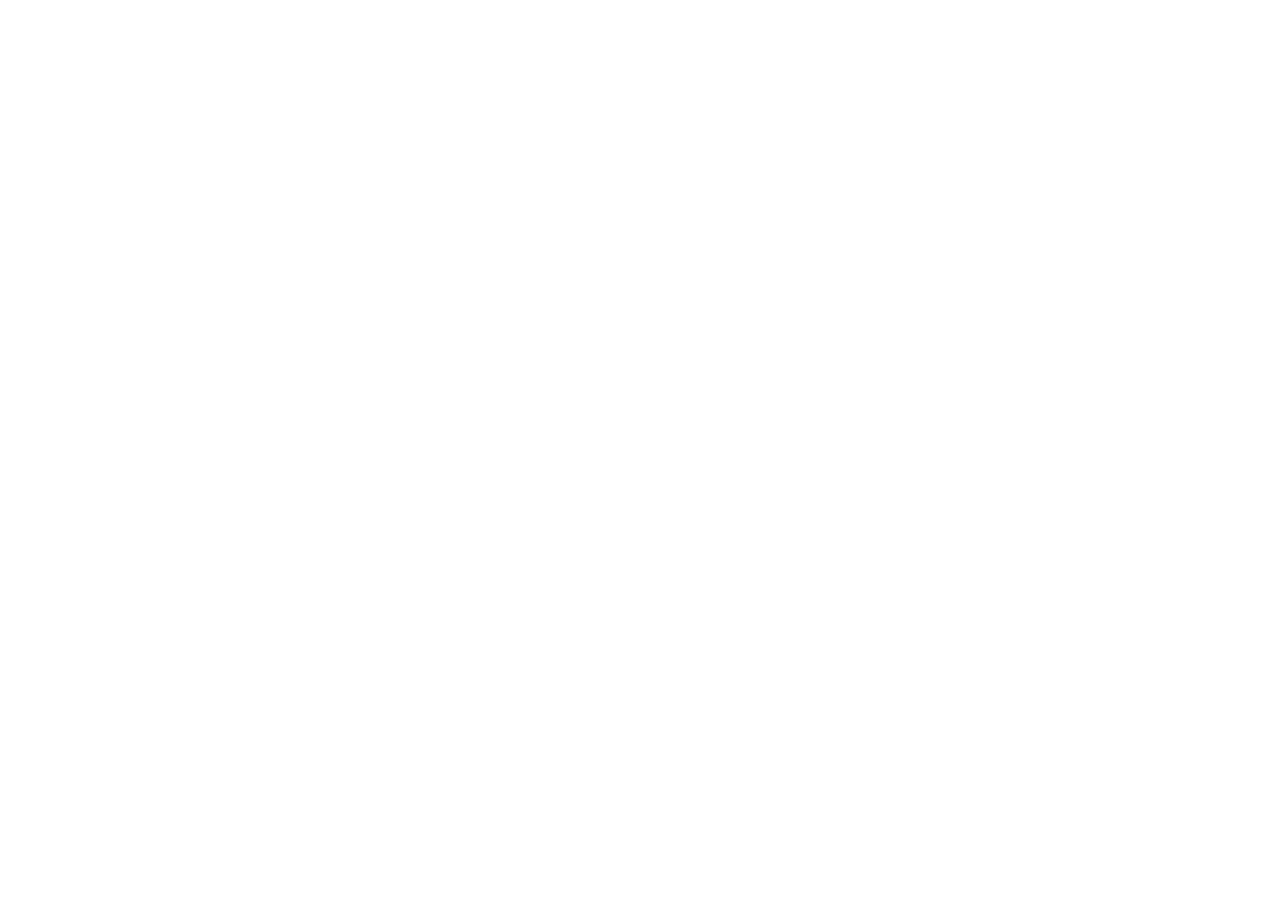
==== N서울타워.html @ 5ed6f49a "N서울타워 1차" ====
<!DOCTYPE html>
<html lang="en">
<head>
    <meta charset="UTF-8">
    <meta http-equiv="X-UA-Compatible" content="IE=edge">
    <meta name="viewport" content="width=device-width, initial-scale=1.0">
    <title>Document</title>
</head>
<body>
    
</body>
</html>
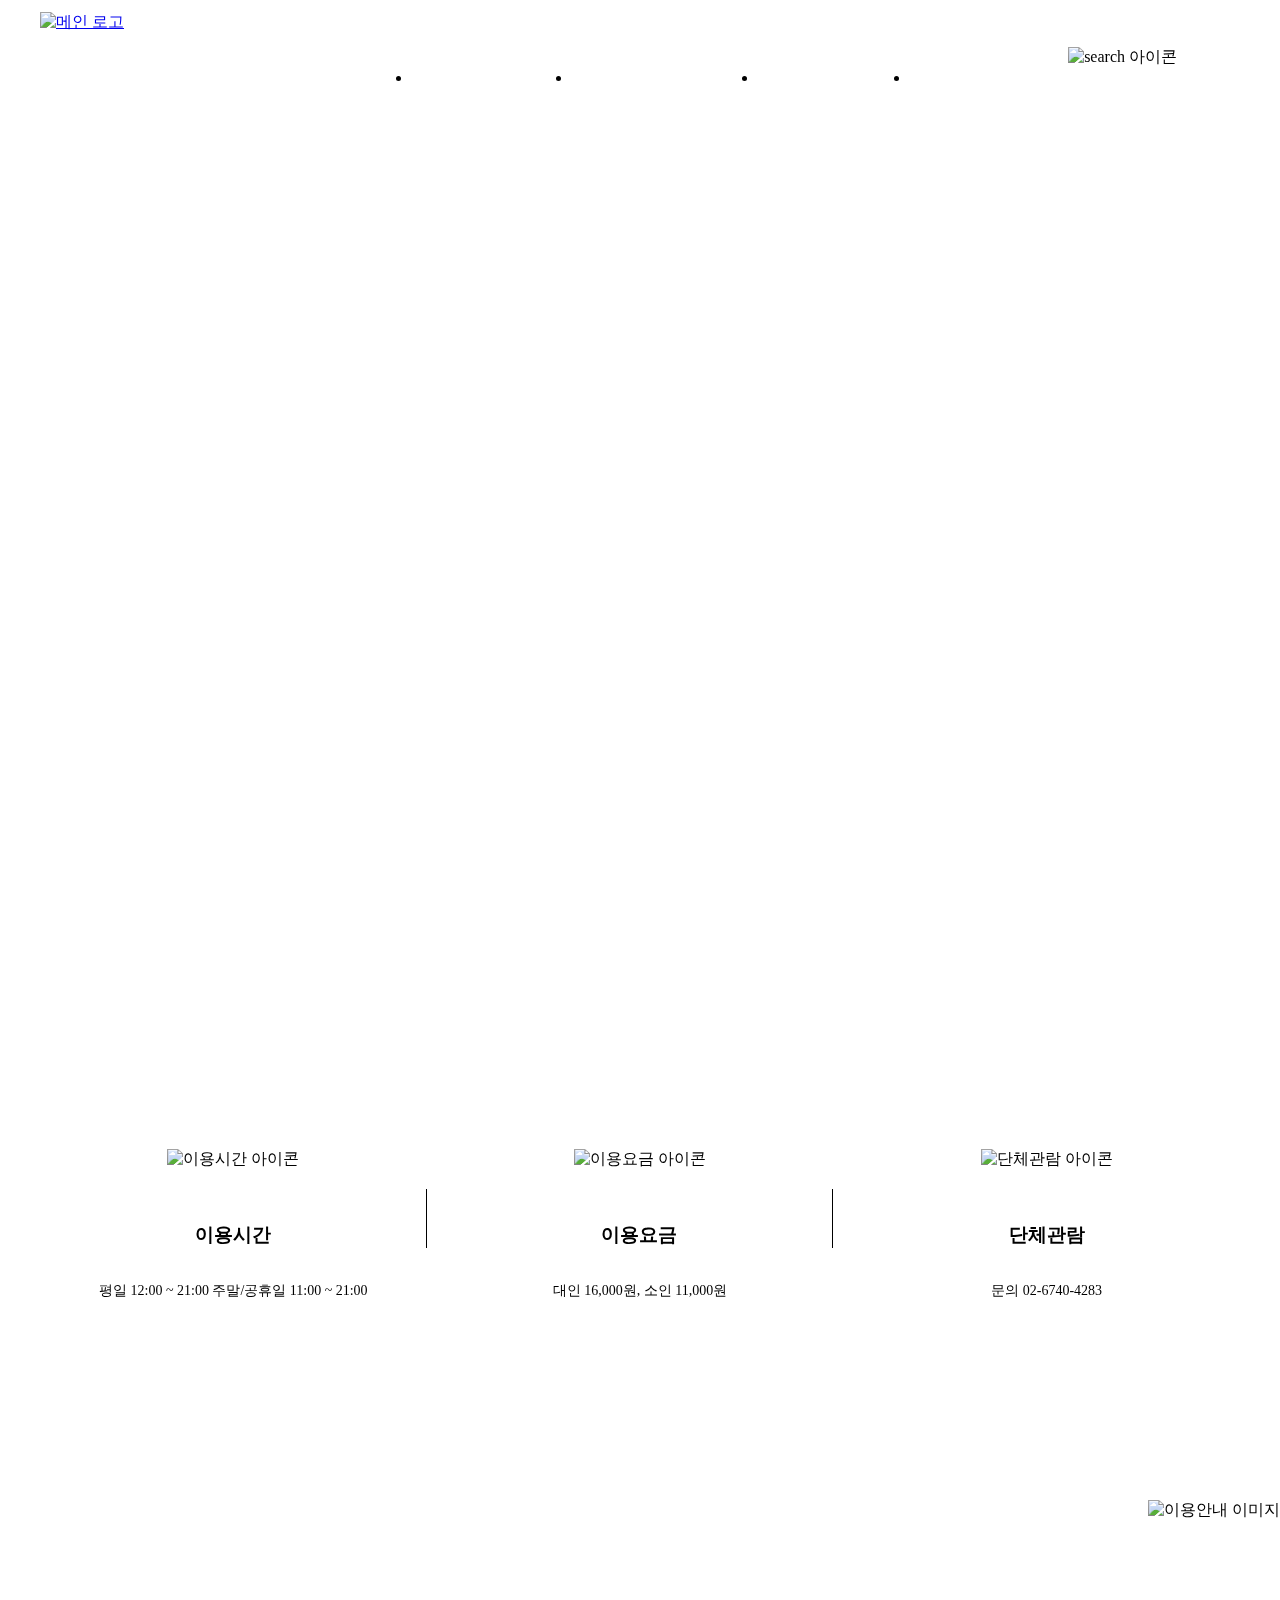
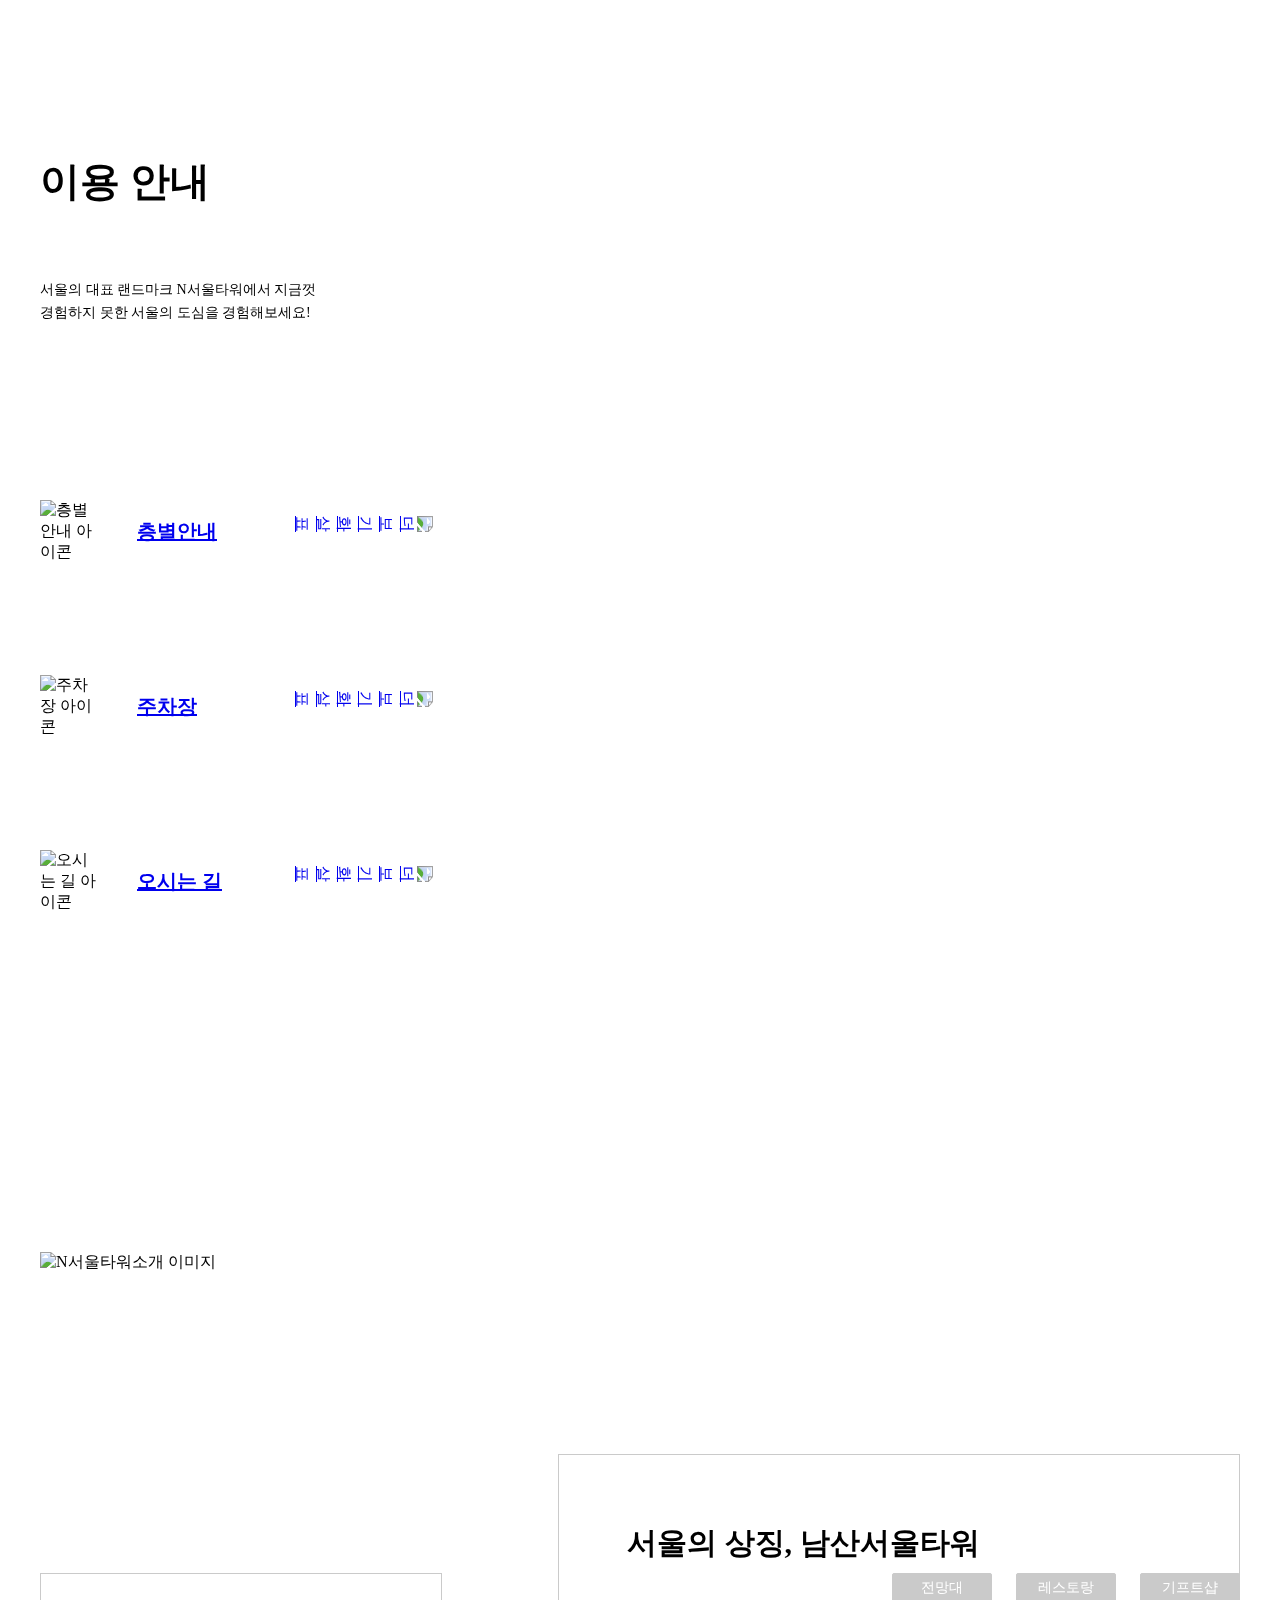
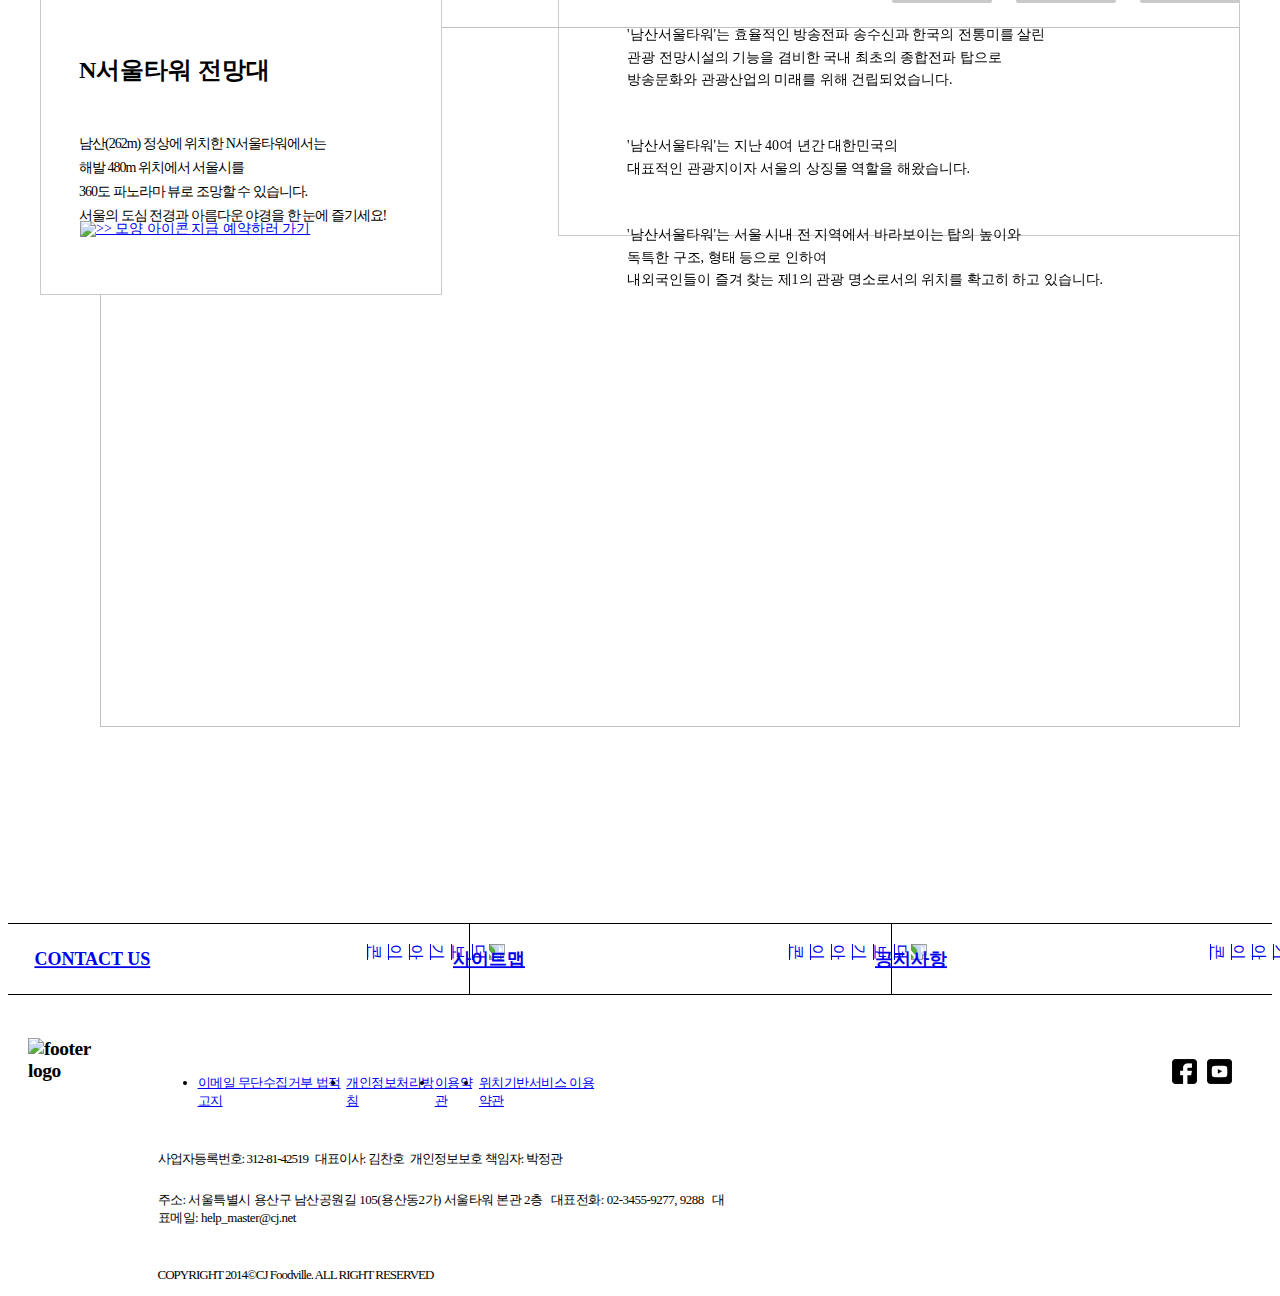
==== commit fbecf6e8: "3차 수정" ====
--- a/N서울타워.html
+++ b/N서울타워.html
@@ -4,9 +4,360 @@
     <meta charset="UTF-8">
     <meta http-equiv="X-UA-Compatible" content="IE=edge">
     <meta name="viewport" content="width=device-width, initial-scale=1.0">
-    <title>Document</title>
+    <link rel="stylesheet" href="css/reset.css" type="text/css">
+    <link rel="stylesheet" href="css/index.css" type="text/css">
+	<link href="https://fonts.googleapis.com/css2?family=Nanum+Gothic:wght@400;700&display=swap" rel="stylesheet">
+    <script src="https://code.jquery.com/jquery-1.12.4.js"></script>
+    <title>N서울타워</title>
+    <script>
+        // ##### 헤더 드롭다운 풀메뉴 #####
+        $(function() {
+            const depth1 = $('.gnb > li');
+            const mainmenuBox = $('.mainmenu-box');
+
+            depth1.mouseenter(function(){
+                mainmenuBox.stop().animate({height:'300px'});
+            });
+
+            depth1.mouseleave(function(){
+                mainmenuBox.stop().animate({height:'100px'});
+            })
+        });
+
+        // ##### 헤더 스크롤 시 메뉴 스타일 변경 #####
+        $(window).on('scroll', function() {
+            if($(window).scrollTop() >= 150) {
+                $('.main-logo-menu').addClass('scroll-down');
+                $('.lnb').addClass('scroll-down');
+                $('.lnb li > a').addClass('scroll-down');
+                $('.gnb li > a span').addClass('change-color');
+            } else {
+                $('.main-logo-menu').removeClass('scroll-down');
+                $('.main-logo-menu').addClass('scroll-up');
+                $('.lnb').removeClass('scroll-down');
+                $('.lnb li > a').removeClass('scroll-down');
+                $('.gnb li > a span').removeClass('change-color');
+            }
+        });
+
+        // ##### 메인 tower-restaurant-gift section의 버튼 클릭 시 텍스트 변경 ##### 
+        // (-> 나중에 제이쿼리로 통일)
+        window.onload = function() {
+            const towerBtn = document.getElementById("tower-btn");
+            const restaurantBtn = document.getElementById("restaurant-btn");
+            const giftBtn = document.getElementById("gift-btn");
+            const slideTitle = document.getElementById("slide-title");
+            const slideContents = document.getElementById("slide-contents");
+            const goReserve = document.getElementById("go-reserve");
+            
+            towerBtn.addEventListener('click', () => {
+                slideTitle.innerHTML = "N서울타워 전망대";
+                slideContents.innerHTML = "남산(262m) 정상에 위치한 N서울타워에서는<br>해발 480m 위치에서 서울시를 <br>360도 파노라마 뷰로 조망할 수 있습니다. <br>서울의 도심 전경과 아름다운 야경을 한 눈에 즐기세요!";
+                goReserve.innerHTML = "지금 예약하러 가기";
+            }, false);
+
+            restaurantBtn.addEventListener('click', () => {
+                slideTitle.innerHTML = "HAN Cook 레스토랑";
+                slideContents.innerHTML = "해발 400M 남산에서 즐기는<br>풍미절정 모던 한우 그릴<br>HAN Cook Korean grill&dine<br>2022년 7월 1일 그랜드 오픈을 놓치지 마세요!";
+                goReserve.innerHTML = "지금 예약하러 가기";
+            }, false);
+
+            giftBtn.addEventListener('click', () => {
+                slideTitle.innerHTML = "N GIFT";
+                slideContents.innerHTML = "N서울타워와 서울, 한국을 추억할 수 있는<br>관광 상품과 커플 아이템, 트랜디한 기념품까지<br>다양한 테마로 구성된 N GIFT에서<br>N서울타워의 추억을 간직하세요.";
+                goReserve.innerHTML = "지금 구매하러 가기";
+            }, false);
+        }
+
+        // ##### 메인 tower-restaurant-gift section의 버튼 클릭 시 이미지 변경 #####
+        $(function(){
+            $('#tower-btn').click(function() {
+                $('#slide-img2').addClass('inactive');
+                $('#slide-img3').addClass('inactive');
+
+            });
+
+            $('#restaurant-btn').click(function() {
+                $('#slide-img2').addClass('active');
+                $('#slide-img2').removeClass('inactive');
+                $('#slide-img3').addClass('inactive');
+            });
+
+            $('#gift-btn').click(function() {
+                $('#slide-img2').removeClass('inactive');
+                $('#slide-img2').addClass('active');
+
+                $('#slide-img3').addClass('active');
+                $('#slide-img3').removeClass('inactive');
+            });
+        });
+    </script>
 </head>
 <body>
+    <div class="wrapper">
+        <header>
+            <div class="main-logo-menu">
+                <div class="container">
+                    <div class="mainmenu-box">
+                        <div class="main-logo">
+                            <a href="#"><img src="images/main_logo.png" alt="메인 로고"></a>
+                        </div> <!-- main-logo -->
+                        
+                        <nav class="main-menu">
+                            <ul class="gnb">
+                                <li><a href="#"><span>타워 소개</span></a>
+                                    <ul class="lnb">
+                                        <li><a href="#">N서울타워</a></li>
+                                        <li><a href="#">제원</a></li>
+                                        <li><a href="#">연혁</a></li>
+                                        <li><a href="#">BI 소개</a></li>
+                                    </ul>
+                                </li>
+                                <li><a href="#"><span>타워 이용</span></a>
+                                    <ul class="lnb"> 
+                                        <li><a href="#">층별 안내</a></li>
+                                        <li><a href="#">이용 안내</a></li>
+                                        <li><a href="#">찾아오시는 길</a></li>
+                                        <li><a href="#">주차장</a></li>
+                                    </ul>
+                                </li>
+                                <li><a href="#"><span>타워 소식</span></a>
+                                    <ul class="lnb"> 
+                                        <li><a href="#">공지사항</a></li>
+                                        <li><a href="#">이벤트</a></li>
+                                        <li><a href="#">관람 후기</a></li>
+                                        <li><a href="#">갤러리</a></li>
+                                    </ul>
+                                </li>
+                                <li><a href="#"><span>전망대</span></a>
+                                    <ul class="lnb"> 
+                                        <li><a href="#">이용 시간</a></li>
+                                        <li><a href="#">티켓 구매</a></li>
+                                        <li><a href="#">단체관람</a></li>
+                                    </ul>
+                                </li>
+                                <li><a href="#"><span>레스토랑&기프트샵</span></a>
+                                    <ul class="lnb"> 
+                                        <li><a href="#">레스토랑</a></li>
+                                        <li><a href="#">기프트샵</a></li>
+                                    </ul>
+                                </li>
+                            </ul>
+                        </nav> <!-- main-menu -->
+        
+                        <div class="search-language">
+                            <div class="search-box">
+                                <input type="search" name="search" id="search">
+                                <div class="search-icon">
+                                    <img src="images/search_icon.png" alt="search 아이콘">
+                                </div>
+                            </div> <!-- search-box -->
+                            
+                            <form action="#" method="post">
+                                <select name="language" id="language">
+                                    <option value="Korean" selected>Kr</option>
+                                    <option value="Japanese">Ja</option>
+                                    <option value="English">En</option>
+                                    <option value="Chinese">Cn</option>
+                                </select>
+                            </form>
+                        </div> <!-- search-language -->
+                    </div> <!-- mainmenu-box -->
+                </div> <!-- container -->
+            </div> <!-- main-logo-menu -->
+
+            <div class="container">
+                <div class="main-img-box">
+                    <p>서울의 중심에서 만나는 특별한 순간</p>
+                    <h2>남산서울타워</h2>
+                    <div class="ticket-box"><a href="#">BUY A TICKET</a></div>
+                </div> <!-- main-img-box -->
+            </div><!-- container -->
+        </header>
+
+        <main>
+            <section class="tower-info-section">
+                <h2>info section</h2>
+                <div class="container">
+                    <div class="time-charge-group-box">
+                        <div class="info-time">
+                            <img src="images/calendar.png" alt="이용시간 아이콘">
+                            <div class="info-text">
+                                <h3>이용시간</h3>
+                                <p>평일 12:00 ~ 21:00 주말/공휴일 11:00 ~ 21:00</p>
+                            </div>
+                        </div> <!--info-time -->
+                        <div class="info-charge">
+                            <img src="images/dollar.png" alt="이용요금 아이콘">
+                            <div class="info-text">
+                                <h3>이용요금</h3>
+                                <p>대인 16,000원, 소인 11,000원</p>
+                            </div>
+                        </div> <!--info-charge -->
+                        <div class="info-group-people">
+                            <img src="images/people.png" alt="단체관람 아이콘">
+                            <div class="info-text">
+                                <h3 class="no-border">단체관람</h3>
+                                <p>문의 02-6740-4283</p>
+                            </div>
+                        </div> <!--info-group-people -->
+                    </div> <!-- time-charge-group-box -->
+                </div> <!-- container -->
+            </section> <!-- tower-info-section -->
+
+            <section class="tower-guide-section">
+                <h2>이용안내 section</h2>
+                    <div class="container">
+                        <h3>이용 안내</h3>
+                        <p>서울의 대표 랜드마크 N서울타워에서 지금껏 <br>
+                            경험하지 못한 서울의 도심을 경험해보세요!</p>
+            
+                        <div class="floor-parking-map">
+                            <div class="floor-parking-map-content">
+                                <img src="images/building.png" alt="층별안내 아이콘">
+                                <a href="#">
+                                    <strong>층별안내</strong>
+                                    <img src="./images/arrow_icon.png" alt="더보기 화살표">
+                                </a>
+                            </div>
+                            <div class="floor-parking-map-content">
+                                <img src="images/parking.png" alt="주차장 아이콘">
+                                <a href="#">
+                                    <strong>주차장</strong>
+                                    <img src="./images/arrow_icon.png" alt="더보기 화살표">
+                                </a>
+                            </div>
+                            <div class="floor-parking-map-content">
+                                <img src="images/car_icon.png" alt="오시는 길 아이콘">
+                                <a href="#">
+                                    <strong>오시는 길</strong>
+                                    <img src="./images/arrow_icon.png" alt="더보기 화살표">
+                                </a>
+                            </div>
+                        </div> <!-- floor-parking-map -->
+                    </div> <!-- container -->
     
+                    <div class="guide-section-main-img">
+                        <img src="./images/tower_night.png" alt="이용안내 이미지">
+                    </div> <!-- guide-section-main-img -->
+            </section> <!-- tower-guide-section -->
+
+            <section class="tower-intro-section">
+                <h2>N서울타워소개 section</h2>
+                <div class="container">
+                    <div class="intro-section-main-img">
+                        <img src="./images/tower_spring.png" alt="N서울타워소개 이미지">
+                    </div>
+                    <div class="intro-text-box">
+                        <div class="intro-text">
+                            <h3>서울의 상징, 남산서울타워</h3>
+                            <p>'남산서울타워'는 효율적인 방송전파 송수신과 한국의 전통미를 살린<br> 
+                                관광 전망시설의 기능을 겸비한 국내 최초의 종합전파 탑으로 <br>
+                                방송문화와 관광산업의 미래를 위해 건립되었습니다.</p>
+                                
+                            <p>'남산서울타워'는 지난 40여 년간 대한민국의 <br>
+                                대표적인 관광지이자 서울의 상징물 역할을 해왔습니다.</p>
+                                
+                            <p>'남산서울타워'는 서울 시내 전 지역에서 바라보이는 탑의 높이와 <br> 
+                                독특한 구조, 형태 등으로 인하여 <br>
+                                내외국인들이 즐겨 찾는 제1의 관광 명소로서의 위치를 확고히 하고 있습니다. </p>
+                        </div> <!-- intro-text -->
+                    </div> <!-- intro-text-box -->
+                </div> <!-- container -->
+            </section> <!-- tower-intro-section -->
+
+            <section class="tower-restaurant-gift">
+                <h2>전망대/레스토랑/기프트샵 section</h2>
+                <div class="container">
+                    <div class="btn-box">
+                        <button id="tower-btn">전망대</button>
+                        <button id="restaurant-btn">레스토랑</button>
+                        <button id="gift-btn">기프트샵</button>
+                    </div>
+                    
+                    <div class="slide-img-text-box"> 
+                        <div class="slide-imgs">
+                            <div id="slide-img1">
+                                <img src="./images/tower_fall.png">
+                            </div>
+                            <div id="slide-img2">
+                                <img src="./images/restaurant.png">
+                            </div>
+                            <div id="slide-img3">
+                                <img src="./images/gift.png">
+                            </div>
+                        </div> <!-- slide-imgs -->
+
+                        <div class="slide-texts">
+                            <div class="slide-title-contents">
+                                <h3 id="slide-title">N서울타워 전망대</h3>
+                                <p id="slide-contents">
+                                    남산(262m) 정상에 위치한 N서울타워에서는<br>
+                                    해발 480m 위치에서 서울시를<br>
+                                    360도 파노라마 뷰로 조망할 수 있습니다.<br>
+                                    서울의 도심 전경과 아름다운 야경을 한 눈에 즐기세요!
+                                </p>
+                            </div> <!-- slide-title-contents -->
+                                <strong>
+                                    <a href="#"><img src="images/moreview.png" alt=">> 모양 아이콘"> <span id="go-reserve">지금 예약하러 가기</span></a>
+                                </strong>
+                        </div> <!-- slide-texts -->  
+                    </div> <!-- slide-img-text-box -->
+                </div> <!-- container -->
+            </section> <!-- tower-restaurant-gift -->
+        </main>
+
+        <footer>
+            <div class="contact-sitemap-notice">
+                <div class="footermenu-flex-box">
+                    <div class="footermenu contact">
+                        <a href="#">
+                            <strong>CONTACT US</strong>
+                            <img src="./images/arrow_icon.png" alt="더보기 아이콘">
+                        </a>
+                    </div>
+                    <div class="footermenu sitemap">
+                        <a href="#">
+                            <strong>사이트맵</strong>
+                            <img src="./images/arrow_icon.png" alt="더보기 아이콘">
+                        </a>
+                    </div>
+                    <div class="footermenu notice">
+                        <a href="#">
+                            <strong>공지사항</strong>
+                            <img src="./images/arrow_icon.png" alt="더보기 아이콘">
+                        </a>
+                    </div>
+                </div> <!-- footermenu-flex-box -->    
+            </div> <!-- contact-sitemap-notice -->
+            
+            <div class="logo-address-security">
+                        <h2><img src="./images/footer_logo.png" alt="footer logo"></h2>
+                        <div class="bottom-menu-address">
+                            <nav class="terms-of-service-use">
+                                <ul>
+                                    <li><a href="#">이메일 무단수집거부 법적고지 </a></li>
+                                    <li><a href="#">개인정보처리방침</a></li>
+                                    <li><a href="#">이용약관</a></li>
+                                    <li><a href="#">위치기반서비스 이용약관</a></li>
+                                </ul> 
+                            </nav> <!-- terms-of-service-use -->
+                            
+                            <div class="address-copyright">
+                                <p>사업자등록번호: 312-81-42519 &nbsp;&nbsp;대표이사: 김찬호 &nbsp;&nbsp;개인정보보호 책임자: 박정관</p> 
+                                <address>주소: 서울특별시 용산구 남산공원길 105(용산동2가) 서울타워 본관 2층 &nbsp;&nbsp;대표전화: 02-3455-9277, 9288 &nbsp;&nbsp;대표메일: help_master@cj.net</address>
+                                <p>COPYRIGHT 2014&copy;CJ Foodville.  ALL RIGHT RESERVED</p>
+                            </div> <!-- address-copyright -->
+                        </div> <!-- bottom-menu-address -->
+            </div> <!-- logo-address-security -->
+
+            <div class="sns">
+                <div class="sns-img">
+                    <a href="#"><img src="./images/facebook_logo.png" alt="페이스북 로고"></a>
+                    <a href="#"><img src="./images/youtube_logo.png" alt="유튜브 로고"></a>
+                </div>
+            </div> <!-- sns -->
+        </footer>
+    </div> <!-- wrapper -->
 </body>
 </html>--- a/css/index.css
+++ b/css/index.css
@@ -0,0 +1,609 @@
+@charset "utf-8";
+
+.container {
+    position: relative;
+    width: 1200px;
+    margin: 0 auto;
+    padding: 0 10px;
+    /* background-color: pink; */
+}
+
+
+/* ======================== header ======================== */
+
+header {
+    position: relative;
+    width: 100%;
+    height: 999px;
+    background: url(../images/main_img.png) 0 0 no-repeat;
+    background-size: cover;
+}
+
+/* ======== main-logo-menu ======== */
+
+.main-logo-menu {
+    position: fixed;
+    top: 0; left: 0; right: 0;
+    overflow: hidden;
+}
+
+.mainmenu-box { 
+    height: 100px;
+    padding-top: 12px;
+    background-color: transparent;
+}
+
+/* .mainmenu-box::after {
+    position: absolute;
+    left: 0; top: 100px;
+    content: "";
+    width: 100%;
+    height: 2px;
+    background-color: transparent;
+} */
+
+
+/* main-logo */
+.main-logo {
+    width: 25.593220339%;
+}
+
+.main-logo img {
+    height: 80px;
+}
+
+/* ======== main-menu ======== */
+.main-menu {
+    position: absolute;
+    left: 28%; top: 0;
+    padding-top: 10px;
+}
+
+/* gnb (헤더 1차 메인메뉴) */
+.gnb > li {
+    float: left;
+    line-height: 100px; /* 2차 메뉴 hidden 처리를 위해 .mainmenu-box의 높이값과 맞춤 */
+}
+
+.gnb li > a {
+    padding: 0 20px;
+    font-size: 20px;
+    font-weight: 700;
+    color: white;
+}
+
+.gnb li > a span { /* left_line을 만들기 위해 태그 추가 */
+    position: relative;
+}
+
+.gnb li > a span::before { /* left_line을 만들기 위해 가상 요소 추가 */
+    position: absolute;
+    top: 0;
+    display: block;
+    width: 5px; 
+    height: 100%; 
+    content: " ";
+    margin-left: -10px; 
+    background-color: red;
+    transform: scaleY(0); 
+    transition: all 0.6s;
+}
+
+.gnb li > a:hover span::before {
+    transform: scale(1.1);
+}
+
+/* lnb (헤더 2차 메인메뉴) */
+.lnb {
+    width: 100%;
+    height: 300px;
+    background-color: rgb(255, 255, 255, 0.5);
+}
+
+.lnb > li {
+    line-height: 45px;
+}
+
+.lnb li > a {
+    font-size: 17px;
+    font-weight: normal;
+    color: black;
+}
+
+.lnb li > a:hover {
+    color: red;
+    font-weight: 800;
+}
+
+
+/* ======== 헤더 스크롤 시 메뉴 스타일 변경 */
+
+.main-logo-menu.scroll-down {
+    z-index: 9999;
+    transition: all 0.8s linear;
+    background-color: rgb(255, 0, 0, 0.7);
+}
+
+.main-logo-menu.scroll-up {
+    transition: all 0.8s linear;
+}
+
+.gnb li > a span.change-color::before { /* left_line 빨강에서 흰색으로 변경 */
+    background-color: white;
+}
+
+.lnb.scroll-down {
+    background-color: transparent;
+}
+
+.lnb li > a.scroll-down {
+    color: white;
+}
+
+/* ======== 헤더 스크롤 시 메뉴 스타일 변경 끝 */
+
+
+/* ======== search-language ======== */
+
+.search-language {
+    position: absolute;
+    right: 10px; top: 28px;
+    width: 15%;
+    display: flex;
+    justify-content: space-between;
+    align-items: center;
+    padding-top: 10px;
+}
+
+/* search (검색창) */
+.search-box input[type=search] {
+    width: 120px;
+    height: 30px;
+    border: 0;
+    background-color: transparent;
+}
+
+input::-webkit-search-cancel-button {
+    display: none;
+}
+
+.search-icon {
+    position: absolute;
+    right:63px; top: 19px;
+}
+
+.search-icon img {
+    width: 25px;
+}
+
+/* form select (언어 선택창) */
+.search-language > form select {
+    width: 45px; height: 45px;
+    border: 0;
+    border-radius: 50%;
+    color: white;
+    font-size: 18px;
+    cursor: pointer;
+    background-color: transparent;
+}
+
+.search-language form select > option {
+    color: black;
+}
+
+/* ======== main-img-box ======== */
+
+.main-img-box {
+    position: absolute;
+    top: 500px; 
+    color: white;
+}
+
+.main-img-box > p {
+    font-size: 35px;
+}
+
+.main-img-box > h2 {
+    margin-top: 26px;
+    font-size: 60px;
+    
+}
+
+.ticket-box {
+    width: 264px; height: 54px;
+    line-height: 54px;
+    margin-top: 66px;
+    text-align: center;
+    border: 2px solid white;
+}
+
+.ticket-box > a {
+    font-weight: bold;
+    font-size: 18px;
+    color: white;
+}
+
+
+/* ======================== main ======================== */
+
+/* ======== tower-info-section ======== */
+
+.tower-info-section {
+    margin-top: 142px;
+}
+
+.tower-info-section > h2 {
+    font-size: 0;
+}
+
+.time-charge-group-box {
+    display: grid;
+    grid-template-columns: repeat(3, 1fr);
+    grid-auto-rows: minmax(100px, auto);
+    grid-gap: 20px;
+    text-align: center;
+}
+
+.time-charge-group-box img {
+    width: 60px;
+}
+
+
+.info-text > h3 {
+    padding-top: 33px;
+    border-right: 1px solid black;
+} 
+
+.info-text h3.no-border { /* 맨 오른쪽 보더 제거 */
+    border-right: 0;
+}
+
+.info-text > p {
+    font: 14px "맑은 고딕";
+    padding-top: 16px;
+}
+
+
+/* ======== tower-guide-section ======== */
+
+.tower-guide-section {
+    margin-top: 400px;
+}
+
+.tower-guide-section > h2 {
+    font-size: 0;
+}
+
+.tower-guide-section h3 {
+    font-size: 40px;
+    padding-bottom: 30px;
+}
+
+.tower-guide-section p {
+    font: 14px "맑은 고딕";
+    margin-bottom: 136px;
+    line-height: 1.6em;
+}
+
+/* floor-parking-map-content */
+
+.floor-parking-map-content {
+    display: flex;
+    align-items: center;
+    margin-bottom: 33px;
+}
+
+.floor-parking-map-content > img {
+    width: 57px;
+}
+
+.floor-parking-map-content > a {
+    display: flex;
+    justify-content: space-between;
+    align-items: center;
+    width: 20%;
+    padding-left: 40px;
+}
+
+.floor-parking-map-content a > strong {
+    font-size: 20px;
+}
+
+.floor-parking-map-content a > img {
+    width: 30px;
+    transform: rotate(90deg);
+    transition: all 0.6s;
+}
+
+.floor-parking-map-content a:hover > img {
+    transform: rotate(0);
+}
+
+.guide-section-main-img {
+    position: absolute;
+    right: 0; top: 1500px;
+}
+
+
+/* =========== tower-intro-section =========== */
+
+.tower-intro-section {
+    margin-top: 300px;    
+} 
+
+.tower-intro-section > h2 {
+    font-size: 0;
+}
+
+.intro-section-main-img > img {
+    width: 684px;
+}
+
+/* intro-text-box */
+.intro-text-box {
+    position: absolute;
+    right: 10px; top: 202px;
+    width: 680px; height: 380px;
+    border: 1px solid #cacaca;
+    background-color: white;
+}
+
+.intro-text {
+    padding: 38px 68px;
+}
+
+.intro-text > h3 {
+    font-size: 30px;
+    padding-bottom: 30px;
+}
+
+.intro-text > p {
+    padding-bottom: 30px;
+    font: 14px/1.6em "맑은 고딕";
+}
+
+/* ============== tower-restaurant-gift ============== */
+
+.tower-restaurant-gift {
+    margin-top: 300px;
+}
+
+.tower-restaurant-gift > h2 {
+    font-size: 0;
+}
+
+/* ======== btn-box ======== */
+.btn-box {
+    position: absolute;
+    right: 10px;
+}
+
+.btn-box button {
+    width: 100px; height: 30px;
+    margin-right: 20px;
+    font-size: 14px;
+    cursor: pointer;
+    color: white;
+    border-radius: 2px;
+    border: 1px solid #cacaca;
+    background-color: #cacaca;
+}
+
+.btn-box button:last-child {
+    margin-right: 0;
+}
+
+.btn-box button:hover {
+    color: white;
+    font-weight: 700;
+    border: 1px solid #c8d317;
+    background-color: #c8d317;
+}
+
+
+/* ======== slide-img-text-box ======== */
+
+/* slide-imgs */
+.slide-imgs {
+    position: absolute;
+    right: 10px; top: 54px;
+    width: 1140px; height: 700px; 
+    overflow: hidden;
+}
+
+.slide-imgs > div {
+    width: 1140px; height: 700px; 
+}
+
+.slide-imgs div > img {
+    width: 100%; height: 100%;
+}
+
+#slide-img2 {
+    transform: translateY(0);
+}
+
+#slide-img3 {
+    transform: translateY(-700px);
+}
+
+/* slide-texts */
+.slide-texts {
+    position: absolute;
+    top: 0;
+    width: 400px;
+    height: 320px;
+    border: 1px solid #cacaca;
+    background-color: white;
+}
+
+.slide-title-contents {
+    padding: 56px 38px;
+}
+
+#slide-title {
+    font-size: 24px;
+    margin-bottom: 46px;
+}
+
+#slide-contents {
+    font-size: 14px;
+    font-family: "맑은 고딕";
+    letter-spacing: -1px;
+    line-height: 1.7em;
+}
+
+.slide-texts strong > a {
+    position: absolute;
+    left: 38px; bottom: 56px;
+    font: 14px/1.2em "맑은 고딕";
+}
+
+.slide-texts strong a > img {
+    position: relative;
+    left: 1px;
+    width: 12px;
+}
+
+.slide-texts strong > a:hover {
+    font-weight: bold;
+}
+
+/* ======== 버튼 클릭 시 이미지 변경 css */
+
+#slide-img2.active {
+    transform: translateY(-700px);
+    transition: all 0.6s;
+}
+
+#slide-img2.inactive {
+    transform: translateY(0);
+    transition: all 0.6s;
+}
+
+#slide-img3.active {
+    transform: translateY(-1400px);
+    transition: all 0.6s;
+}
+
+#slide-img3.inactive {
+    transform: translateY(-700px);
+    transition: all 0.6s;
+}
+
+/* ======== 버튼 클릭 시 이미지 변경 css 끝 */
+
+
+/* ======================== footer ======================== */
+
+footer {
+    position: relative;
+    height: 330px;
+}
+
+/* ======= contact-sitemap-notice ======= */
+
+.contact-sitemap-notice {
+    margin-top: 950px; 
+    /* margin-top값을 많이 안주면 바로 위 메인의 section을 침범함. 
+       메인 section에 들어간 position absolute 때문으로 보임 */
+}
+
+.footermenu-flex-box {
+    display: flex;
+    justify-content: space-between;
+    align-items: center;
+}
+
+.footermenu {
+    flex: 640px;
+    border-top: 1px solid black;
+    border-bottom: 1px solid black;
+}
+
+.footermenu > a {
+    display: flex;
+    justify-content: space-between;
+    align-items: center;
+    width: 100%; height: 70px;
+    padding: 0 20px;
+    border-right: 1px solid black;
+}
+
+.footermenu:last-child > a {
+    border-right: 0;
+}
+
+.footermenu a > strong {
+    font-size: 20px;
+    transform: scale(0.9);
+    transition: all 0.6s;
+}
+
+.footermenu a:hover > strong {
+    transform: scale(1);
+}
+
+.footermenu a > img {
+    width: 30px;
+    transform: rotate(90deg) scale(1);
+    transition: all 0.6s;
+}
+
+.footermenu > a:hover img {
+    transform: rotate(0) scale(1.1);
+}
+
+
+/* ============== logo-address-security ============== */
+
+.logo-address-security {
+    display: flex;
+    width: 56%;
+    margin-top: 66px;
+    padding: 0 20px;
+    font: 13px "맑은 고딕";
+    letter-spacing: -0.5px;
+}
+
+.logo-address-security > h2 {
+    margin-top: -23px;
+    padding-right: 48px;
+}
+
+/* ======= terms-of-service-use ======= */
+
+.terms-of-service-use > ul {
+    display: flex;
+    justify-content: space-between;
+    align-items: center;
+    width: 70.1176470588%;
+    padding-bottom: 27px;
+}
+
+.terms-of-service-use li > a:hover {
+    color: #c8d317;
+}
+
+/* ======= address-copyright ======= */
+
+.address-copyright > p {
+    font: 13px "맑은 고딕"; 
+    letter-spacing: -1px;  
+}
+
+.address-copyright > address {
+    font-style: normal;
+    padding-top: 10px;
+    padding-bottom: 27px;
+}
+
+/* ======= sns ======= */
+
+.sns-img {
+    position: absolute;
+    top: 136px; right: 40px;
+    display: flex;
+    justify-content: space-between;
+    width: 60px;
+}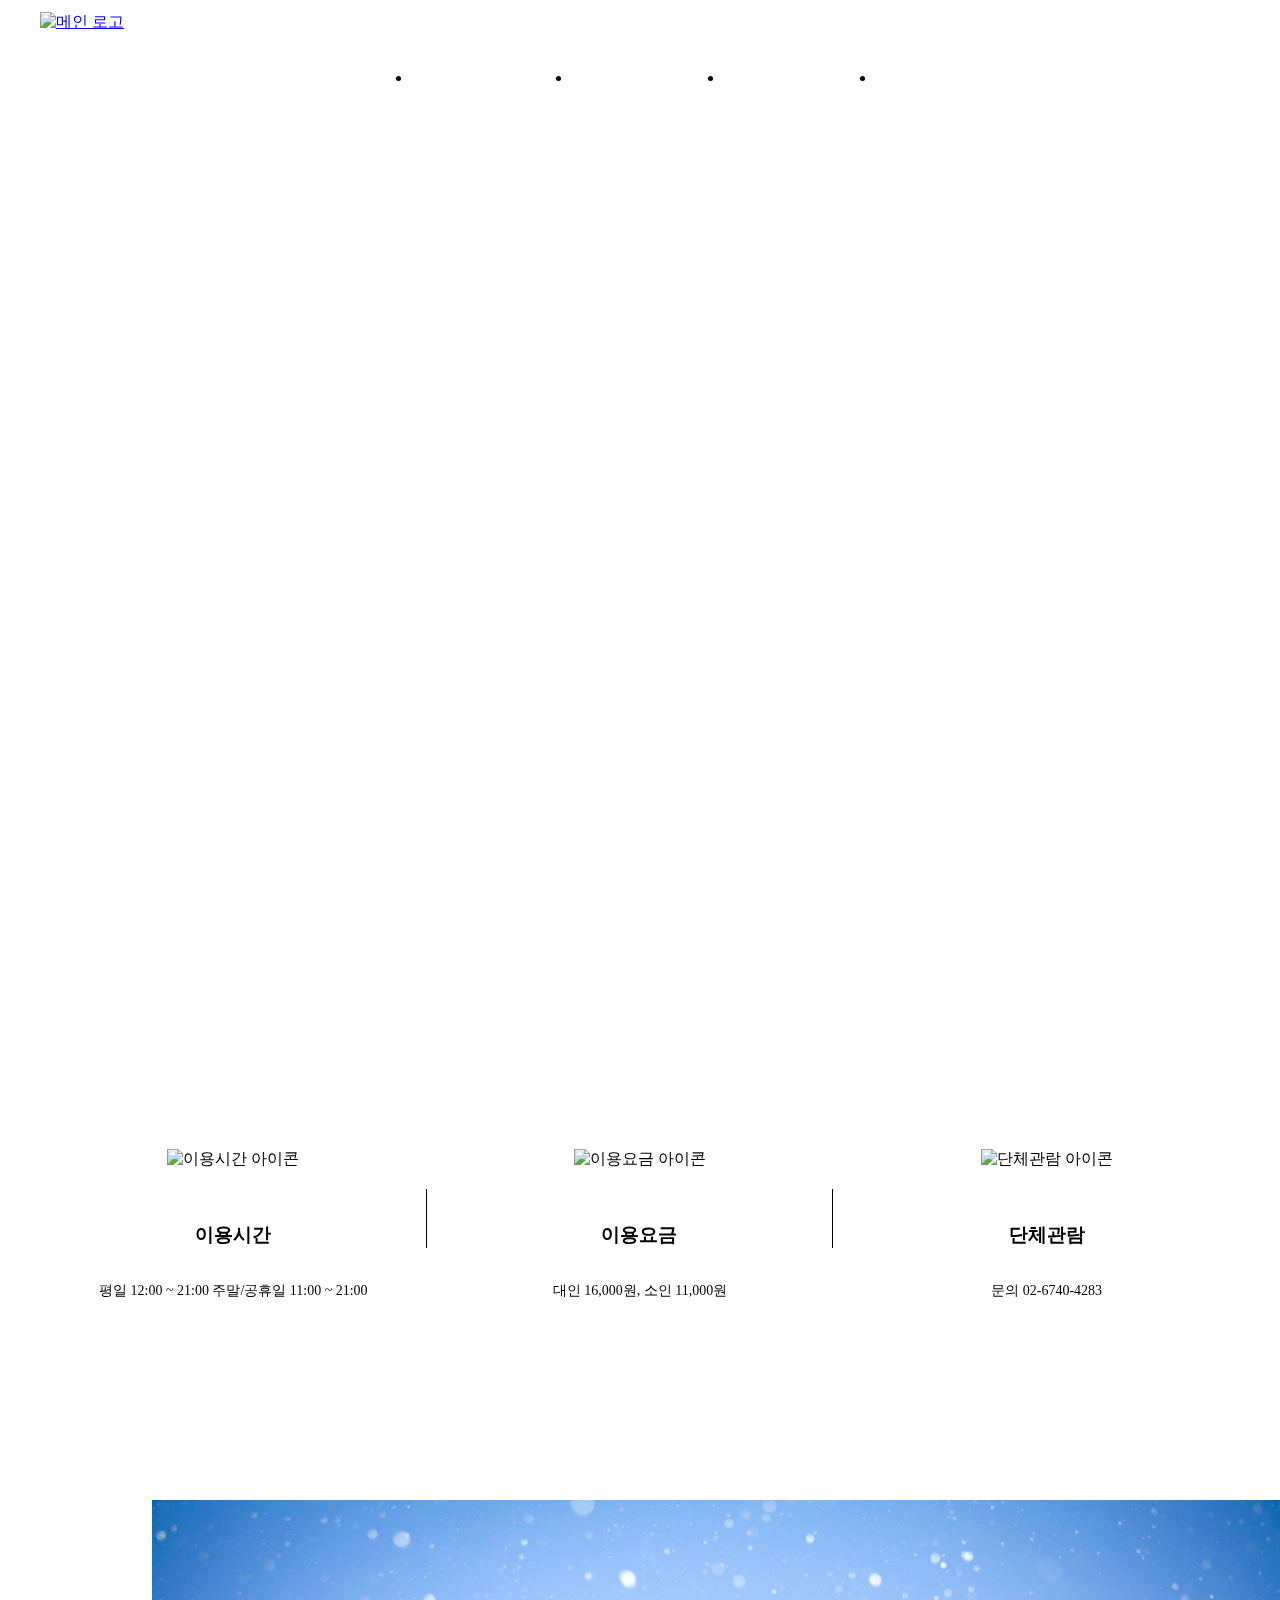
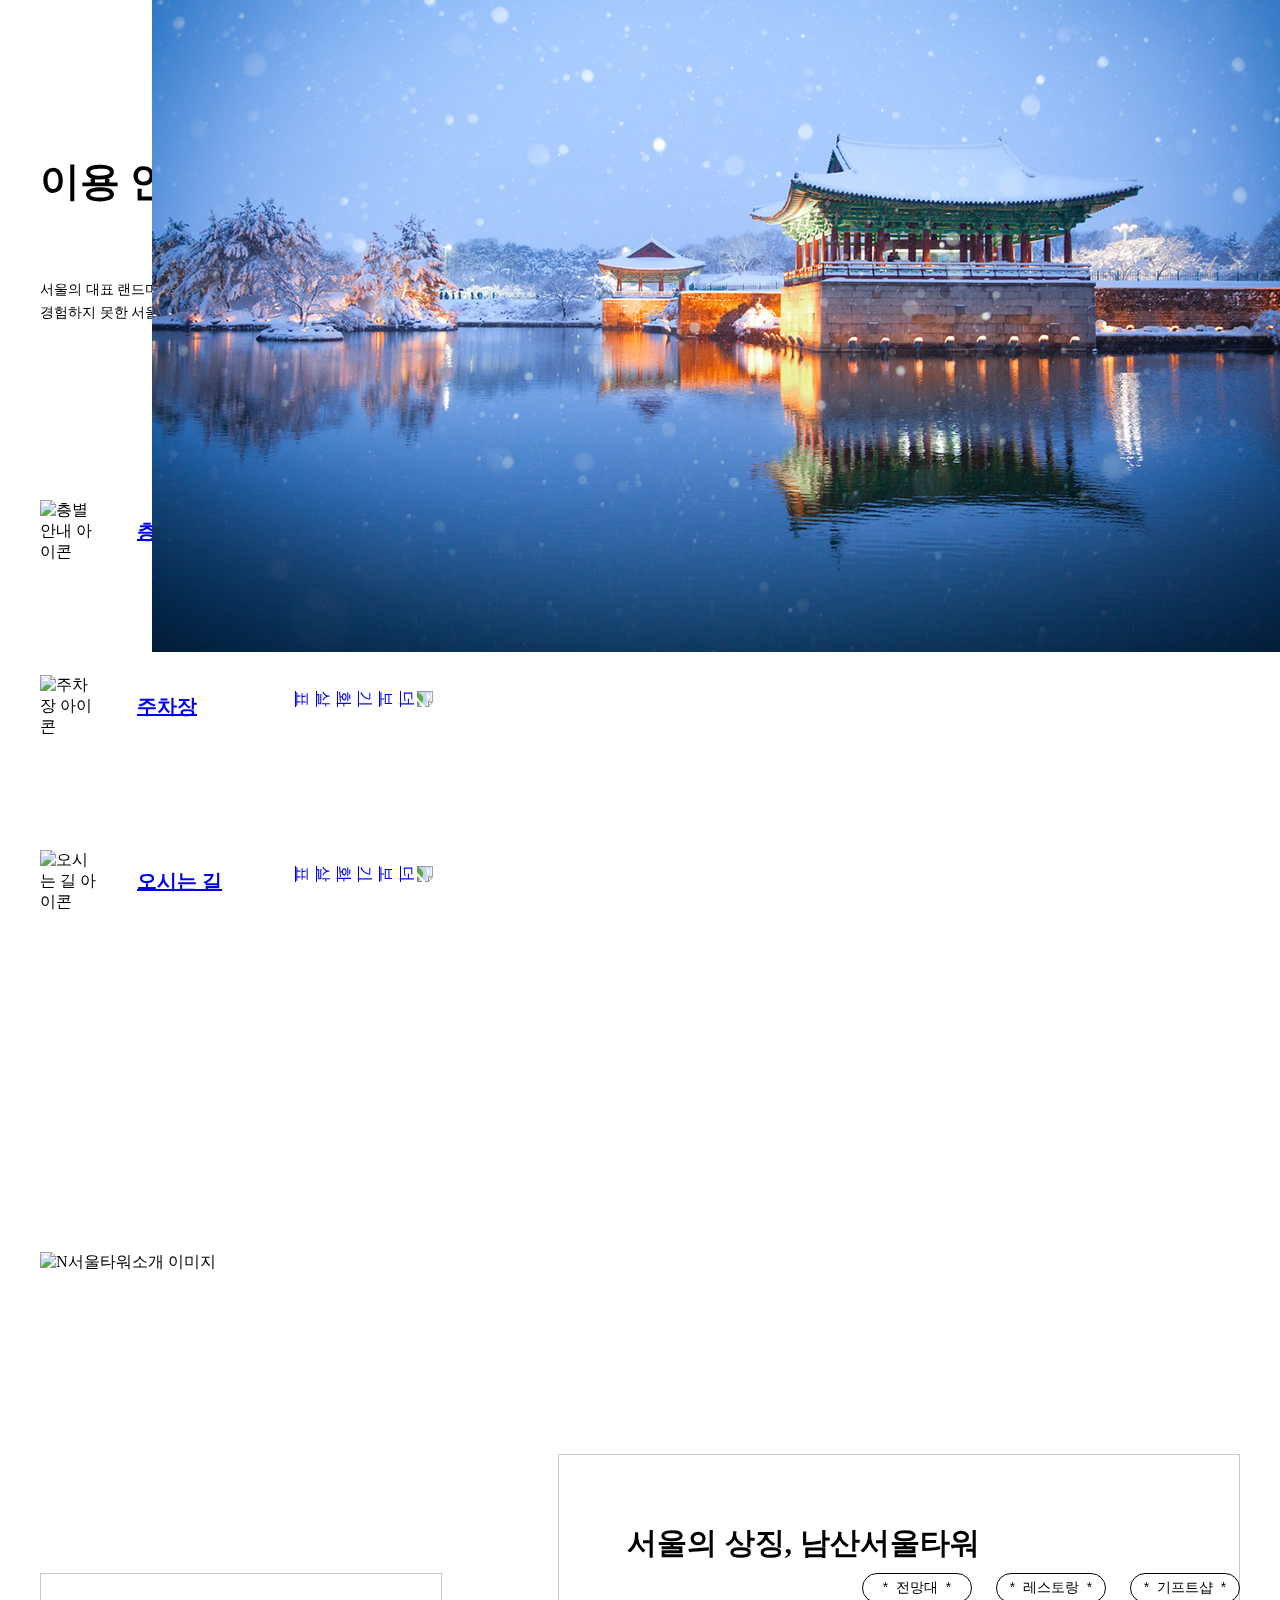
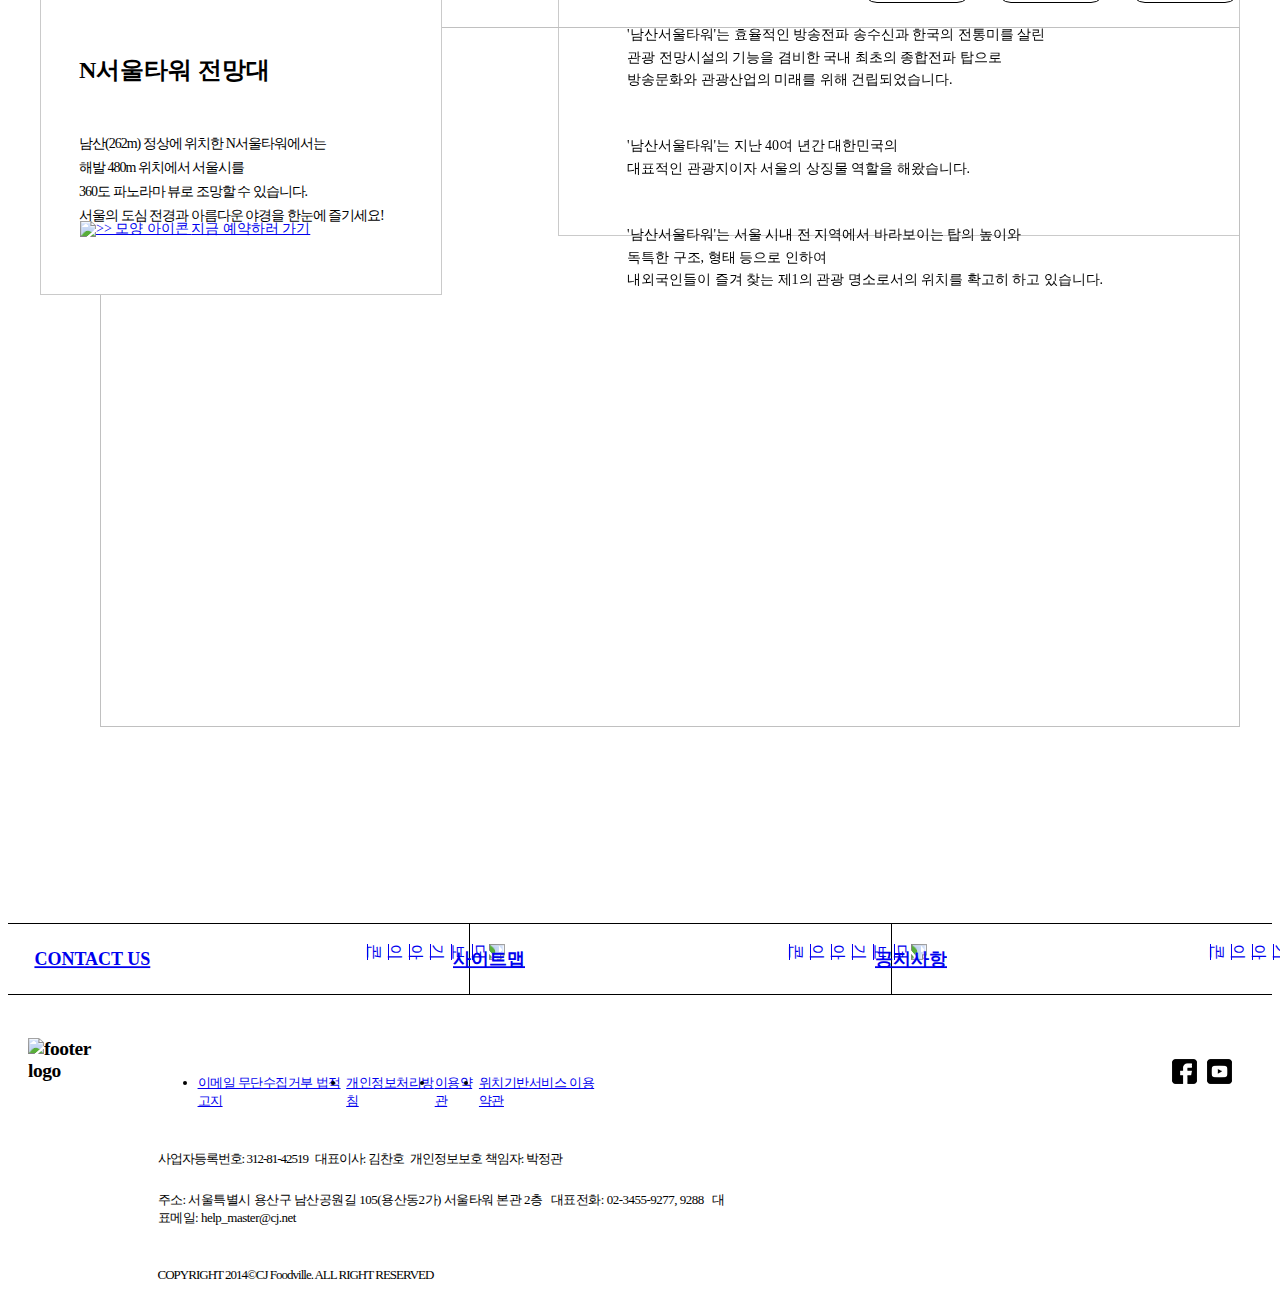
==== commit 3986af13: "4차 수정" ====
--- a/N서울타워.html
+++ b/N서울타워.html
@@ -40,7 +40,7 @@
             }
         });
 
-        // ##### 메인 tower-restaurant-gift section의 버튼 클릭 시 텍스트 변경 ##### 
+        // ##### 메인 tower-restaurant-gift 버튼 클릭 시 텍스트 변경 ##### 
         // (-> 나중에 제이쿼리로 통일)
         window.onload = function() {
             const towerBtn = document.getElementById("tower-btn");
@@ -52,7 +52,7 @@
             
             towerBtn.addEventListener('click', () => {
                 slideTitle.innerHTML = "N서울타워 전망대";
-                slideContents.innerHTML = "남산(262m) 정상에 위치한 N서울타워에서는<br>해발 480m 위치에서 서울시를 <br>360도 파노라마 뷰로 조망할 수 있습니다. <br>서울의 도심 전경과 아름다운 야경을 한 눈에 즐기세요!";
+                slideContents.innerHTML = "남산(262m) 정상에 위치한 N서울타워에서는<br>해발 480m 위치에서 서울시를 <br>360도 파노라마 뷰로 조망할 수 있습니다. <br>서울의 도심 전경과 아름다운 야경을 한눈에 즐기세요!";
                 goReserve.innerHTML = "지금 예약하러 가기";
             }, false);
 
@@ -69,7 +69,7 @@
             }, false);
         }
 
-        // ##### 메인 tower-restaurant-gift section의 버튼 클릭 시 이미지 변경 #####
+        // ##### 메인 tower-restaurant-gift 버튼 클릭 시 이미지 변경 #####
         $(function(){
             $('#tower-btn').click(function() {
                 $('#slide-img2').addClass('inactive');
@@ -84,9 +84,8 @@
             });
 
             $('#gift-btn').click(function() {
+                $('#slide-img2').addClass('active');
                 $('#slide-img2').removeClass('inactive');
-                $('#slide-img2').addClass('active');
-
                 $('#slide-img3').addClass('active');
                 $('#slide-img3').removeClass('inactive');
             });
@@ -117,8 +116,8 @@
                                     <ul class="lnb"> 
                                         <li><a href="#">층별 안내</a></li>
                                         <li><a href="#">이용 안내</a></li>
-                                        <li><a href="#">찾아오시는 길</a></li>
                                         <li><a href="#">주차장</a></li>
+                                        <li><a href="#">오시는 길</a></li>
                                     </ul>
                                 </li>
                                 <li><a href="#"><span>타워 소식</span></a>
@@ -155,10 +154,9 @@
                             
                             <form action="#" method="post">
                                 <select name="language" id="language">
-                                    <option value="Korean" selected>Kr</option>
-                                    <option value="Japanese">Ja</option>
-                                    <option value="English">En</option>
-                                    <option value="Chinese">Cn</option>
+                                    <option value="Korean" selected>KO</option>
+                                    <option value="English">EN</option>
+                                    <option value="Chinese">CN</option>
                                 </select>
                             </form>
                         </div> <!-- search-language -->
@@ -238,7 +236,8 @@
                     </div> <!-- container -->
     
                     <div class="guide-section-main-img">
-                        <img src="./images/tower_night.png" alt="이용안내 이미지">
+                        <!-- <img src="./images/tower_night.png" alt="이용안내 이미지"> -->
+                        <img src="./images/winter_img.png" alt="고화질 이미지">
                     </div> <!-- guide-section-main-img -->
             </section> <!-- tower-guide-section -->
 
@@ -270,9 +269,9 @@
                 <h2>전망대/레스토랑/기프트샵 section</h2>
                 <div class="container">
                     <div class="btn-box">
-                        <button id="tower-btn">전망대</button>
-                        <button id="restaurant-btn">레스토랑</button>
-                        <button id="gift-btn">기프트샵</button>
+                        <button id="tower-btn">* &nbsp;전망대&nbsp; *</button>
+                        <button id="restaurant-btn">* &nbsp;레스토랑&nbsp; *</button>
+                        <button id="gift-btn">* &nbsp;기프트샵&nbsp; *</button>
                     </div>
                     
                     <div class="slide-img-text-box"> 
@@ -295,7 +294,7 @@
                                     남산(262m) 정상에 위치한 N서울타워에서는<br>
                                     해발 480m 위치에서 서울시를<br>
                                     360도 파노라마 뷰로 조망할 수 있습니다.<br>
-                                    서울의 도심 전경과 아름다운 야경을 한 눈에 즐기세요!
+                                    서울의 도심 전경과 아름다운 야경을 한눈에 즐기세요!
                                 </p>
                             </div> <!-- slide-title-contents -->
                                 <strong>
@@ -353,8 +352,8 @@
 
             <div class="sns">
                 <div class="sns-img">
-                    <a href="#"><img src="./images/facebook_logo.png" alt="페이스북 로고"></a>
-                    <a href="#"><img src="./images/youtube_logo.png" alt="유튜브 로고"></a>
+                    <a href="#"><img src="./images/facebook_logo.png" onmouseover="this.src='./images/fb_logo_gray.png'" onmouseleave="this.src='./images/facebook_logo.png'" alt="페이스북 로고"></a>
+                    <a href="#"><img src="./images/youtube_logo.png" onmouseover="this.src='././images/ytb_logo_gray.png'" onmouseleave="this.src='./images/youtube_logo.png'" alt="유튜브 로고"></a>
                 </div>
             </div> <!-- sns -->
         </footer>
--- a/css/index.css
+++ b/css/index.css
@@ -42,12 +42,6 @@
     background-color: transparent;
 } */
 
-
-/* main-logo */
-.main-logo {
-    width: 25.593220339%;
-}
-
 .main-logo img {
     height: 80px;
 }
@@ -57,9 +51,11 @@
     position: absolute;
     left: 28%; top: 0;
     padding-top: 10px;
+    width: 58%;
 }
 
 /* gnb (헤더 1차 메인메뉴) */
+
 .gnb > li {
     float: left;
     line-height: 100px; /* 2차 메뉴 hidden 처리를 위해 .mainmenu-box의 높이값과 맞춤 */
@@ -80,8 +76,7 @@
     position: absolute;
     top: 0;
     display: block;
-    width: 5px; 
-    height: 100%; 
+    width: 5px; height: 100%; 
     content: " ";
     margin-left: -10px; 
     background-color: red;
@@ -89,15 +84,15 @@
     transition: all 0.6s;
 }
 
-.gnb li > a:hover span::before {
-    transform: scale(1.1);
+.gnb li:hover > a span::before {
+    transform: scaleY(1.1);
 }
 
 /* lnb (헤더 2차 메인메뉴) */
 .lnb {
     width: 100%;
     height: 300px;
-    background-color: rgb(255, 255, 255, 0.5);
+    background-color: rgba(255, 255, 255, 0.5);
 }
 
 .lnb > li {
@@ -115,8 +110,7 @@
     font-weight: 800;
 }
 
-
-/* ======== 헤더 스크롤 시 메뉴 스타일 변경 */
+/* ======== 헤더 스크롤 시 메뉴 스타일 변경 css */
 
 .main-logo-menu.scroll-down {
     z-index: 9999;
@@ -140,15 +134,15 @@
     color: white;
 }
 
-/* ======== 헤더 스크롤 시 메뉴 스타일 변경 끝 */
+/* 헤더 스크롤 시 메뉴 스타일 변경 css 끝 ======== */
 
 
 /* ======== search-language ======== */
 
 .search-language {
     position: absolute;
-    right: 10px; top: 28px;
-    width: 15%;
+    right: 10px; top: 32px;
+    width: 14%;
     display: flex;
     justify-content: space-between;
     align-items: center;
@@ -157,9 +151,10 @@
 
 /* search (검색창) */
 .search-box input[type=search] {
-    width: 120px;
+    width: 110px;
     height: 30px;
     border: 0;
+    padding-left: 5px;
     background-color: transparent;
 }
 
@@ -169,20 +164,20 @@
 
 .search-icon {
     position: absolute;
-    right:63px; top: 19px;
+    right: 62px; top: 19px;
 }
 
 .search-icon img {
-    width: 25px;
+    width: 22px;
 }
 
 /* form select (언어 선택창) */
 .search-language > form select {
-    width: 45px; height: 45px;
+    width: 45px; height: 40px;
     border: 0;
     border-radius: 50%;
     color: white;
-    font-size: 18px;
+    font-size: 16px;
     cursor: pointer;
     background-color: transparent;
 }
@@ -285,7 +280,7 @@
     line-height: 1.6em;
 }
 
-/* floor-parking-map-content */
+/* ======= floor-parking-map-content ======= */
 
 .floor-parking-map-content {
     display: flex;
@@ -325,7 +320,7 @@
 }
 
 
-/* =========== tower-intro-section =========== */
+/* ======= tower-intro-section ======= */
 
 .tower-intro-section {
     margin-top: 300px;    
@@ -362,7 +357,7 @@
     font: 14px/1.6em "맑은 고딕";
 }
 
-/* ============== tower-restaurant-gift ============== */
+/* ======= tower-restaurant-gift ======= */
 
 .tower-restaurant-gift {
     margin-top: 300px;
@@ -379,14 +374,15 @@
 }
 
 .btn-box button {
-    width: 100px; height: 30px;
+    width: 110px;
     margin-right: 20px;
+    padding: 5px 10px;
     font-size: 14px;
     cursor: pointer;
-    color: white;
-    border-radius: 2px;
-    border: 1px solid #cacaca;
-    background-color: #cacaca;
+    color: black;
+    border-radius: 20px;
+    border: 1px solid black;
+    background-color: transparent;
 }
 
 .btn-box button:last-child {
@@ -396,8 +392,8 @@
 .btn-box button:hover {
     color: white;
     font-weight: 700;
-    border: 1px solid #c8d317;
-    background-color: #c8d317;
+    border: 1px solid transparent;
+    background-color: #c6d317be; 
 }
 
 
@@ -491,7 +487,7 @@
     transition: all 0.6s;
 }
 
-/* ======== 버튼 클릭 시 이미지 변경 css 끝 */
+/* 버튼 클릭 시 이미지 변경 css 끝 ======== */
 
 
 /* ======================== footer ======================== */
@@ -555,7 +551,7 @@
 }
 
 
-/* ============== logo-address-security ============== */
+/* ======= logo-address-security ======= */
 
 .logo-address-security {
     display: flex;
@@ -582,7 +578,7 @@
 }
 
 .terms-of-service-use li > a:hover {
-    color: #c8d317;
+   font-weight: bold;
 }
 
 /* ======= address-copyright ======= */
